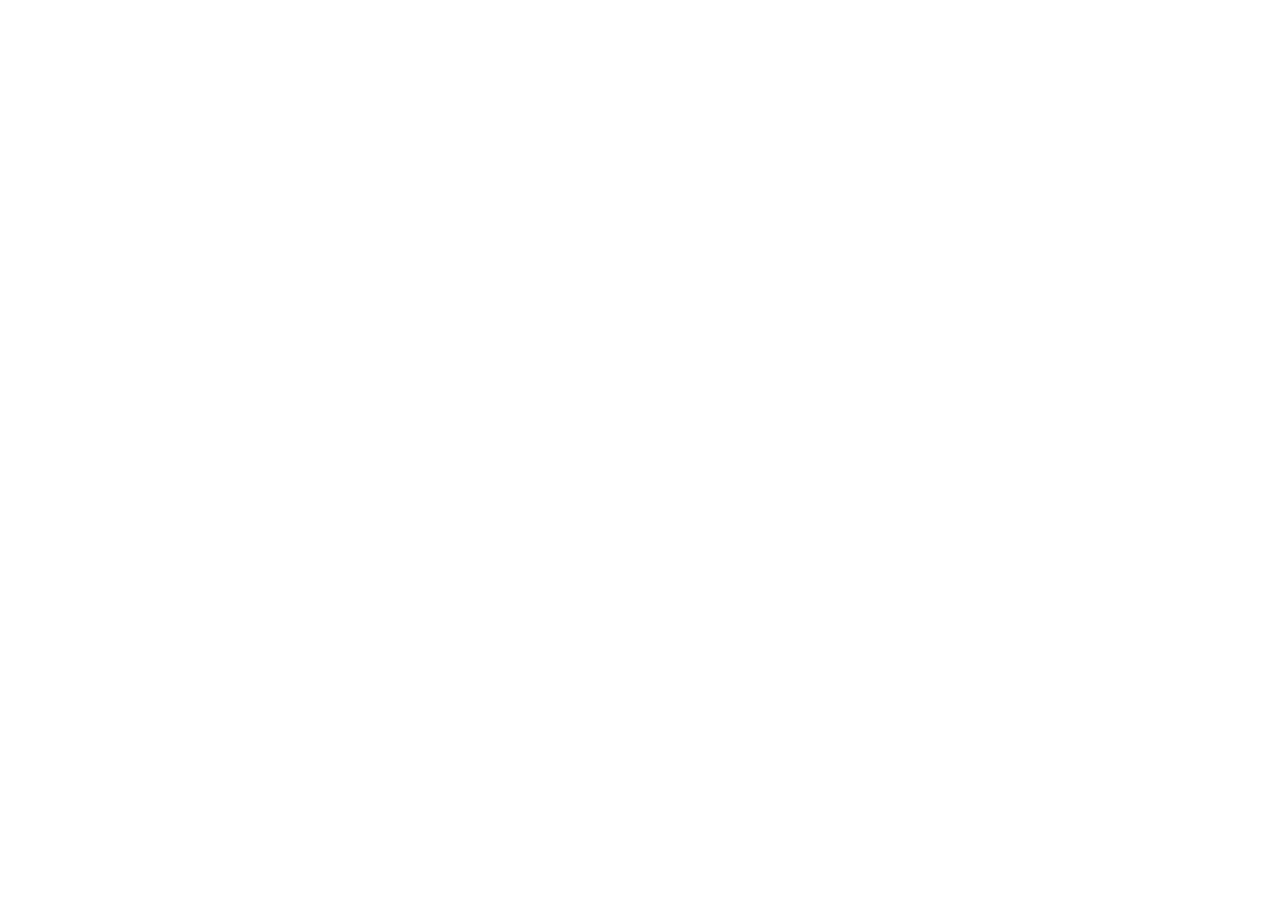
==== index.html @ ddcee1ae "initial commit" ====
<!DOCTYPE html>
<html lang="en">

<head>
    <meta charset="UTF-8">
    <meta name="viewport" content="width=device-width, initial-scale=1.0">
    <title>Document</title>
    <link rel="stylesheet" href="assets/css/style.css">
    <link href="https://cdn.jsdelivr.net/npm/bootstrap@5.3.8/dist/css/bootstrap.min.css" rel="stylesheet"
        integrity="sha384-sRIl4kxILFvY47J16cr9ZwB07vP4J8+LH7qKQnuqkuIAvNWLzeN8tE5YBujZqJLB" crossorigin="anonymous">
</head>

<body>
    <script src="https://cdn.jsdelivr.net/npm/bootstrap@5.3.8/dist/js/bootstrap.bundle.min.js"
        integrity="sha384-FKyoEForCGlyvwx9Hj09JcYn3nv7wiPVlz7YYwJrWVcXK/BmnVDxM+D2scQbITxI"
        crossorigin="anonymous"></script>
    <script src="assets/js/POS.js"></script>
</body>

</html>
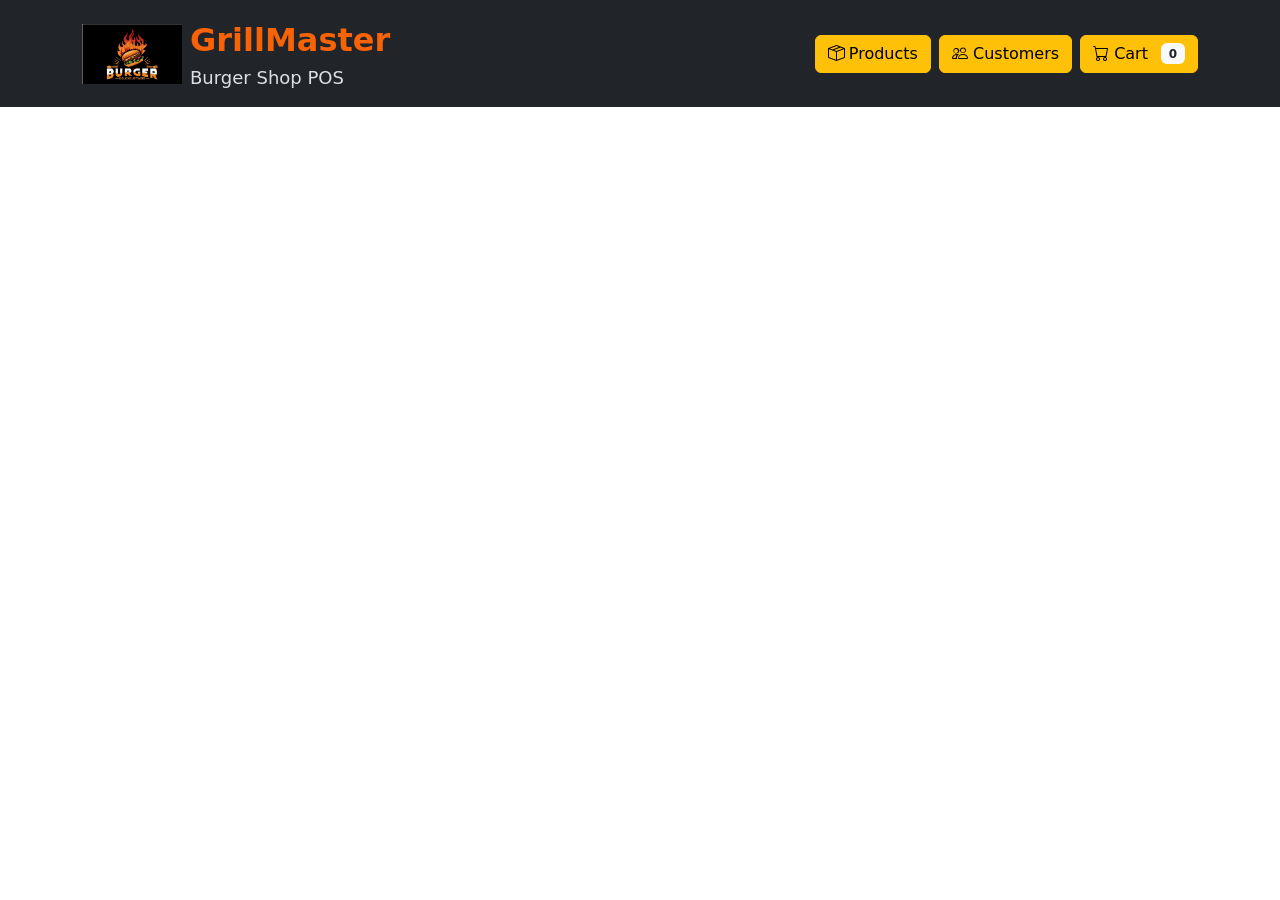
==== commit a3e61dc2: "Add navbar" ====
--- a/index.html
+++ b/index.html
@@ -4,13 +4,35 @@
 <head>
     <meta charset="UTF-8">
     <meta name="viewport" content="width=device-width, initial-scale=1.0">
-    <title>Document</title>
+    <title>GrillMaster — POS</title>
     <link rel="stylesheet" href="assets/css/style.css">
+    <link href="https://cdn.jsdelivr.net/npm/bootstrap-icons@1.11.3/font/bootstrap-icons.css" rel="stylesheet">
     <link href="https://cdn.jsdelivr.net/npm/bootstrap@5.3.8/dist/css/bootstrap.min.css" rel="stylesheet"
         integrity="sha384-sRIl4kxILFvY47J16cr9ZwB07vP4J8+LH7qKQnuqkuIAvNWLzeN8tE5YBujZqJLB" crossorigin="anonymous">
+    <link href="https://fonts.googleapis.com/css2?family=Inter:wght@300;400;600;700&display=swap" rel="stylesheet">
 </head>
 
 <body>
+    <!-- navbar -->
+    <header class="p-3 text-bg-dark">
+        <div class="container">
+            <div class="d-flex flex-wrap align-items-center justify-content-center justify-content-lg-start">
+                <img src="assets/img/logo.png" alt="logo" width="100" height="60" class="me-2">
+                <div>
+                    <div class="fw-bold" id="Main_title">GrillMaster</div>
+                    <small id="small_title">Burger Shop POS</small>
+                </div>
+               <div class="ms-auto d-flex gap-2 align-items-center">
+                  <a class="btn btn-warning" href="products.html"><i class="bi bi-box-seam"></i> Products</a>
+                  <a class="btn btn-warning" href="customers.html"><i class="bi bi-people"></i> Customers</a>
+                  <button class="btn btn-warning" type="button" data-bs-toggle="offcanvas"
+                    data-bs-target="#cartOffcanvas">
+                  <i class="bi bi-cart"></i> Cart <span id="cartCount" class="badge bg-light text-dark ms-2">0</span>
+                  </button>
+                </div>
+            </div>
+        </div>
+    </header>
     <script src="https://cdn.jsdelivr.net/npm/bootstrap@5.3.8/dist/js/bootstrap.bundle.min.js"
         integrity="sha384-FKyoEForCGlyvwx9Hj09JcYn3nv7wiPVlz7YYwJrWVcXK/BmnVDxM+D2scQbITxI"
         crossorigin="anonymous"></script>
--- a/assets/css/style.css
+++ b/assets/css/style.css
@@ -0,0 +1,14 @@
+body {
+    font-family: "Inter", system-ui, -apple-system, "Segoe UI", Roboto, "Helvetica Neue", Arial;
+     background-color: #29282C;
+}
+
+#small_title{
+    font-size:18px;
+    color: #dce0e4;
+}
+
+#Main_title{
+    font-size:32px;
+    color:#f86306;
+}
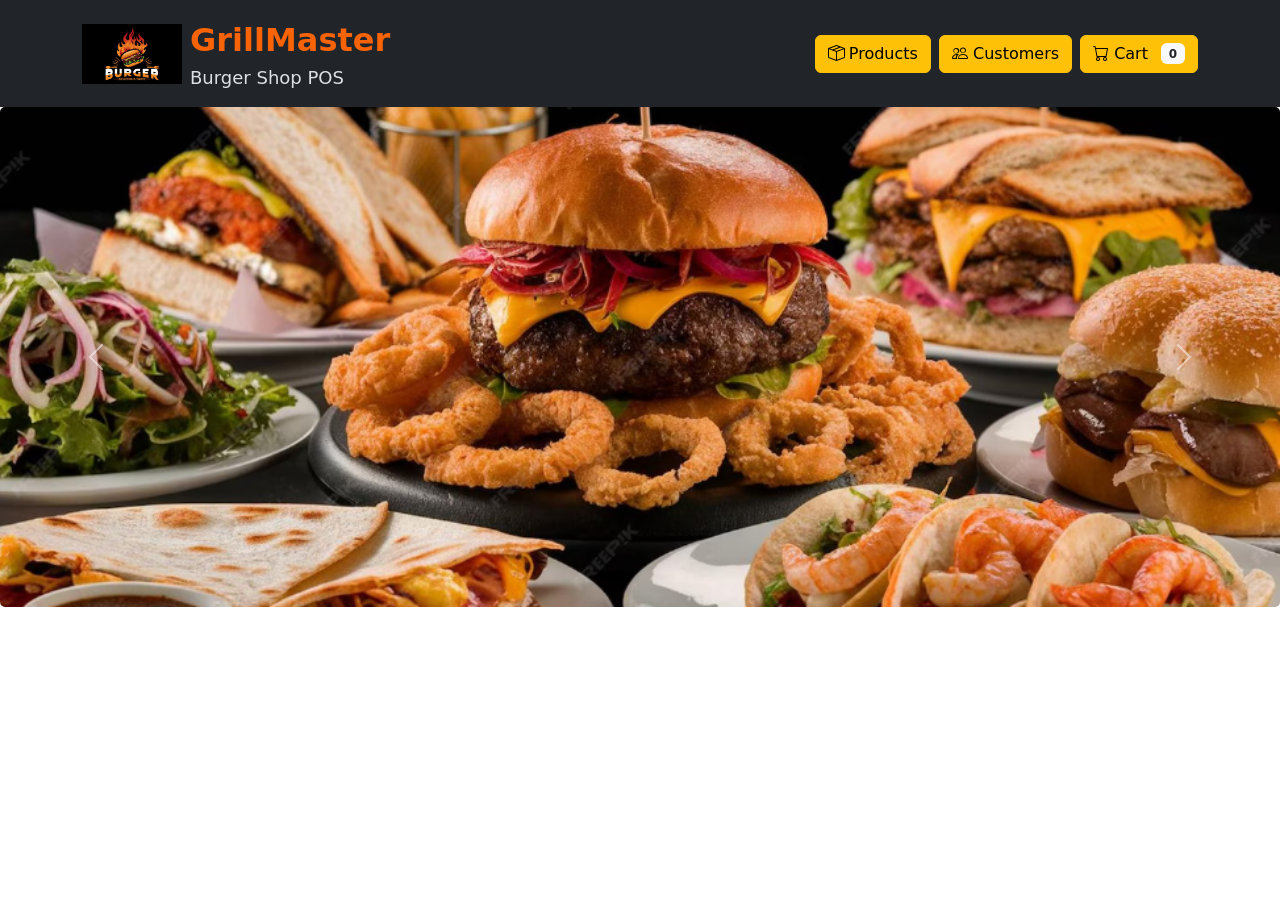
==== commit df1ad875: "Add carousel" ====
--- a/index.html
+++ b/index.html
@@ -22,17 +22,43 @@
                     <div class="fw-bold" id="Main_title">GrillMaster</div>
                     <small id="small_title">Burger Shop POS</small>
                 </div>
-               <div class="ms-auto d-flex gap-2 align-items-center">
-                  <a class="btn btn-warning" href="products.html"><i class="bi bi-box-seam"></i> Products</a>
-                  <a class="btn btn-warning" href="customers.html"><i class="bi bi-people"></i> Customers</a>
-                  <button class="btn btn-warning" type="button" data-bs-toggle="offcanvas"
-                    data-bs-target="#cartOffcanvas">
-                  <i class="bi bi-cart"></i> Cart <span id="cartCount" class="badge bg-light text-dark ms-2">0</span>
-                  </button>
+                <div class="ms-auto d-flex gap-2 align-items-center">
+                    <a class="btn btn-warning" href="products.html"><i class="bi bi-box-seam"></i> Products</a>
+                    <a class="btn btn-warning" href="customers.html"><i class="bi bi-people"></i> Customers</a>
+                    <button class="btn btn-warning" type="button" data-bs-toggle="offcanvas"
+                        data-bs-target="#cartOffcanvas">
+                        <i class="bi bi-cart"></i> Cart <span id="cartCount"
+                            class="badge bg-light text-dark ms-2">0</span>
+                    </button>
                 </div>
             </div>
         </div>
     </header>
+    <!-- carousel -->
+    <div id="carouselExampleAutoplaying" class="carousel slide" data-bs-ride="carousel">
+        <div class="carousel-inner">
+            <div class="carousel-item active">
+                <img src="assets/img/Img_1.png" class="d-block w-100" alt="...">
+            </div>
+            <div class="carousel-item">
+                <img src="assets/img/Img_2.png" class="d-block w-100" alt="...">
+            </div>
+            <div class="carousel-item">
+                <img src="assets/img/Img_3.png" class="d-block w-100" alt="...">
+            </div>
+        </div>
+        <button class="carousel-control-prev" type="button" data-bs-target="#carouselExampleAutoplaying"
+            data-bs-slide="prev">
+            <span class="carousel-control-prev-icon" aria-hidden="true"></span>
+            <span class="visually-hidden">Previous</span>
+        </button>
+        <button class="carousel-control-next" type="button" data-bs-target="#carouselExampleAutoplaying"
+            data-bs-slide="next">
+            <span class="carousel-control-next-icon" aria-hidden="true"></span>
+            <span class="visually-hidden">Next</span>
+        </button>
+    </div>
+
     <script src="https://cdn.jsdelivr.net/npm/bootstrap@5.3.8/dist/js/bootstrap.bundle.min.js"
         integrity="sha384-FKyoEForCGlyvwx9Hj09JcYn3nv7wiPVlz7YYwJrWVcXK/BmnVDxM+D2scQbITxI"
         crossorigin="anonymous"></script>
--- a/assets/css/style.css
+++ b/assets/css/style.css
@@ -1,6 +1,7 @@
 body {
     font-family: "Inter", system-ui, -apple-system, "Segoe UI", Roboto, "Helvetica Neue", Arial;
      background-color: #29282C;
+     color: #f0f0f0;
 }
 
 #small_title{
@@ -11,4 +12,11 @@
 #Main_title{
     font-size:32px;
     color:#f86306;
+}
+
+.carousel-item img {
+    height: 500px;
+    object-fit: cover;
+    width: 100%;
+    border-radius: 5px;
 }
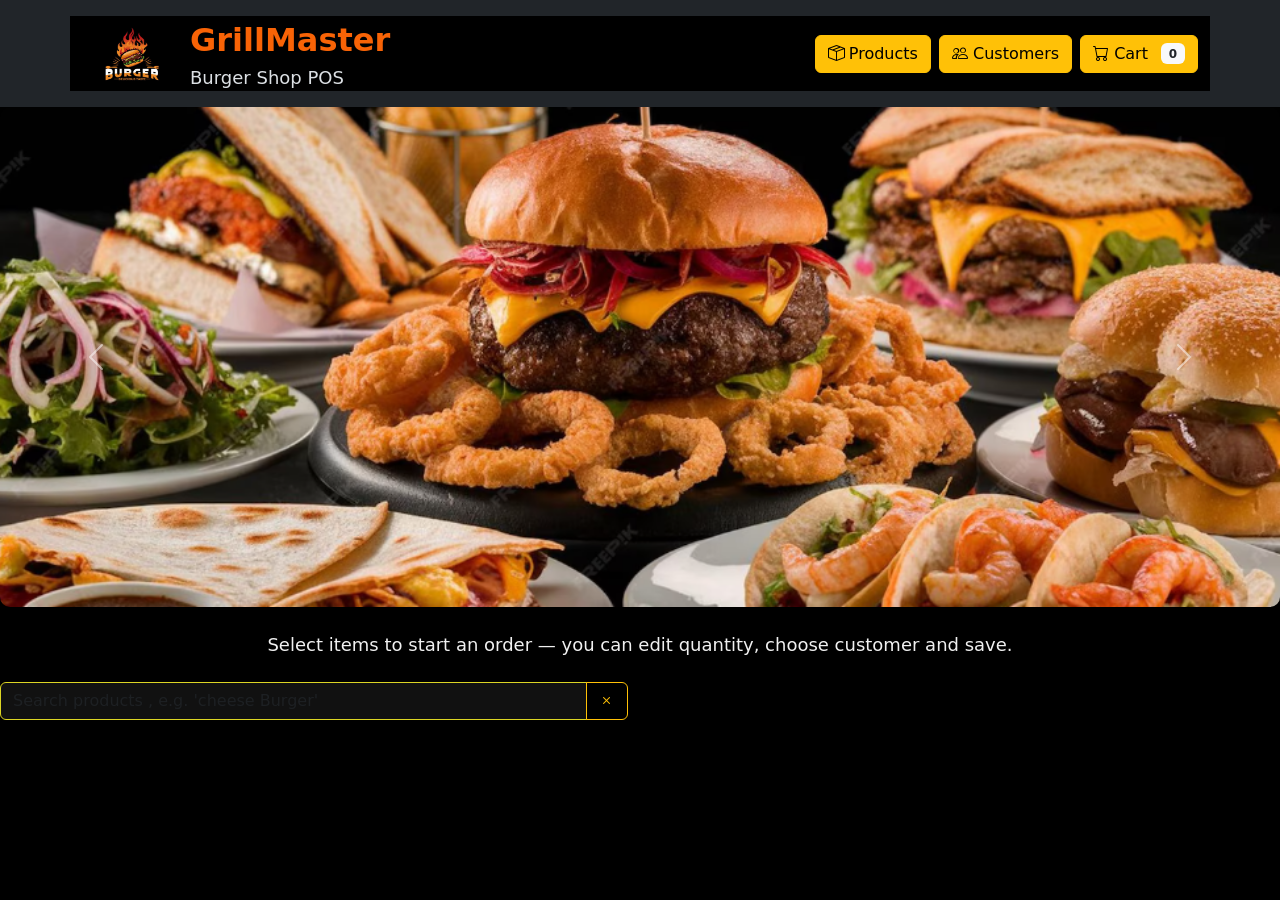
==== commit 2a5a6e4e: "complete customer.html & style" ====
--- a/index.html
+++ b/index.html
@@ -58,6 +58,28 @@
             <span class="visually-hidden">Next</span>
         </button>
     </div>
+    <div class="container">
+         <p class="align-items-center m-4 justify-content-center d-flex" id="command">Select items to start an order — you can edit
+        quantity, choose customer and save.</p>
+    </div>
+   
+
+    <!-- Search & filters -->
+    <div class="row mb-2 align-items-center">
+        <div class="col-md-6">
+            <div class="input-group search-input">
+               <input id="txtSearch" class="form-control" placeholder="Search products , e.g. 'cheese Burger'">
+                <button id="btnClearSearch" class="btn btn-outline-warning" title="Clear search"><i
+                        class="bi bi-x"></i></button>
+            </div>
+        </div>
+        <div class="col-md-6 text-md-end mt-2 mt-md-0">
+            <div class="btn-group" role="group" aria-label="categories" id="categoryFilters"></div>
+        </div>
+    </div>
+
+
+    
 
     <script src="https://cdn.jsdelivr.net/npm/bootstrap@5.3.8/dist/js/bootstrap.bundle.min.js"
         integrity="sha384-FKyoEForCGlyvwx9Hj09JcYn3nv7wiPVlz7YYwJrWVcXK/BmnVDxM+D2scQbITxI"
--- a/assets/css/style.css
+++ b/assets/css/style.css
@@ -1,22 +1,57 @@
-body {
-    font-family: "Inter", system-ui, -apple-system, "Segoe UI", Roboto, "Helvetica Neue", Arial;
-     background-color: #29282C;
-     color: #f0f0f0;
+html, body {
+    background-color: #000 !important;
+    color: #f0f0f0;
+    font-family: "Inter", Arial, sans-serif;
 }
 
-#small_title{
-    font-size:18px;
+#Main_title {
+    font-size: 32px;
+    color: #f86306;
+}
+
+#small_title {
+    font-size: 18px;
     color: #dce0e4;
 }
 
-#Main_title{
-    font-size:32px;
-    color:#f86306;
+.container, .row, .col, .carousel-item {
+    background-color: #000 ;
 }
+
 
 .carousel-item img {
     height: 500px;
+    width: 100%;
     object-fit: cover;
-    width: 100%;
-    border-radius: 5px;
-}+    border-radius: 10px;
+}
+
+
+.form-control {
+    background-color: #111 !important;
+    color: #fff !important;
+    border: 1px solid #dcd524 !important;
+}
+
+
+.btn-warning {
+    color: #000;
+}
+
+
+p, small {
+    color: #f0f0f0;
+}
+
+
+.form-control:focus {
+    border-color: #ebbd08 !important;   
+    box-shadow: 0 0 0 0.15rem rgba(249, 205, 32, 0.4) !important;
+    outline: none !important;
+}
+#command{
+    font-size: 18px;
+}
+
+
+ 
